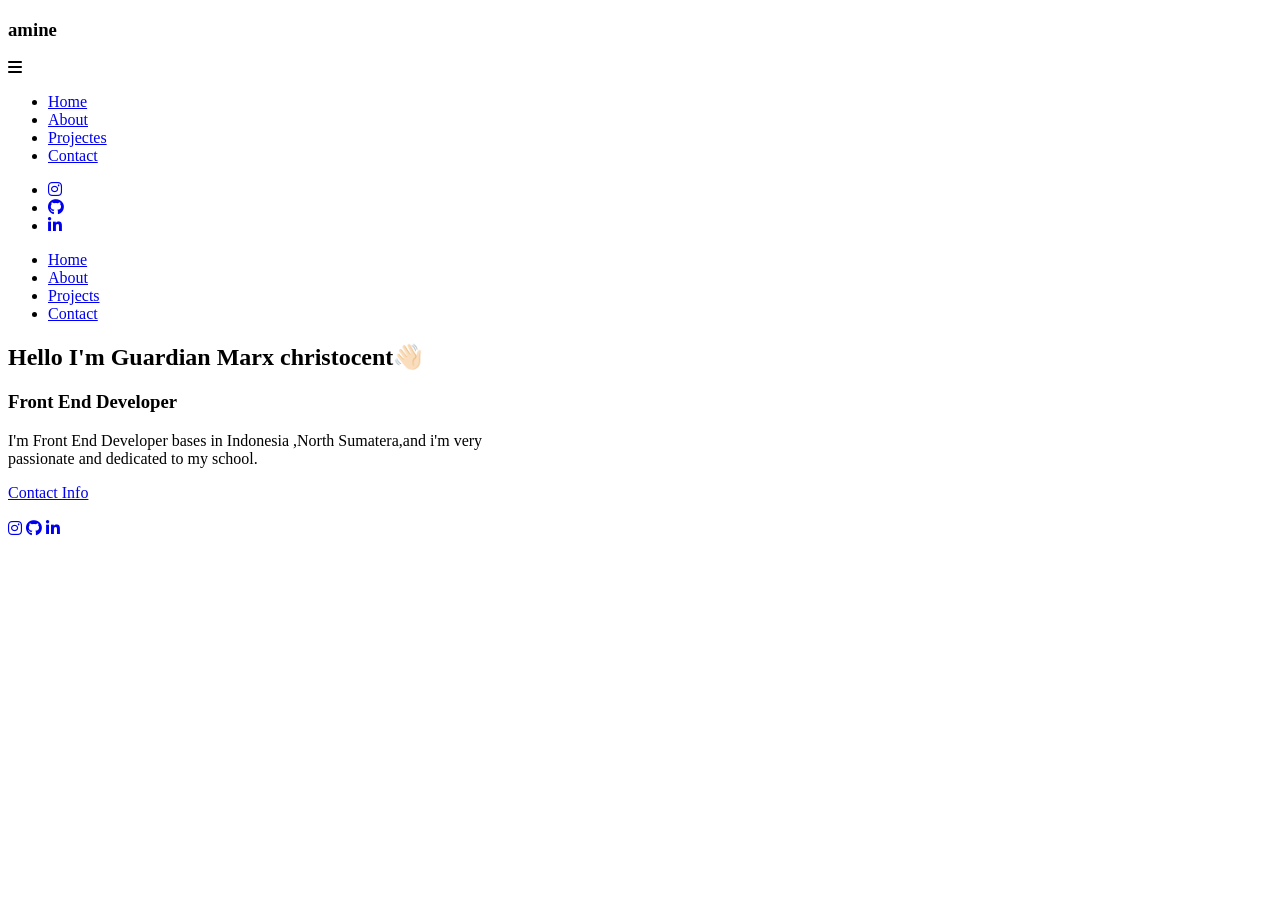
==== portofolio5/index.html @ 6de52ea8 "Modify index.html with new personal details Updated personal information and text content." ====
<!DOCTYPE html>
<html lang="en">
<head>
    <meta charset="UTF-8">
    <meta name="viewport" content="width=device-width, initial-scale=1.0">
    <title>Amine</title>
    <link rel="preconnect" href="https://fonts.googleapis.com">
    <link rel="preconnect" href="https://fonts.gstatic.com" crossorigin>
    <link href="https://fonts.googleapis.com/css2?family=Montserrat:ital,wght@0,100..900;1,100..900&family=Open+Sans:wght@300..800&family=Playfair+Display:wght@400..900&family=Raleway:ital,wght@0,100..900;1,100..900&family=Roboto+Mono:ital,wght@0,100..700;1,100..700&family=Roboto:ital,wght@0,100..900;1,100..900&family=Unbounded:wght@200..900&display=swap" rel="stylesheet">
    <link rel="stylesheet" href="https://cdnjs.cloudflare.com/ajax/libs/font-awesome/6.4.0/css/all.min.css">
    <link rel="stylesheet" href="style.css">
</head>
<body>
    <header>
        <div class="logo">
            <h3><span>a</span>mine</h3>
        </div>
        <div class="menu-toggle" id="menu-toggle">
           <i class="fa-solid fa-bars"></i>
        </div>

        <ul class="header-list">
            <li><a href="index.html" class="fade-link" data-link>Home</a></li>
            <li><a href="about.html" class="fade-link" data-link>About</a></li>
            <li><a href="project.html" class="fade-link" data-link>Projectes</a></li>
            <li><a href="contact.html" class="fade-link" data-link>Contact</a></li>
        </ul>
        <ul class="header-list-icon">
            <li><a href="#"><i class="fa-brands fa-instagram"></i></a></li>
            <li><a href="#"><i class="fa-brands fa-github"></i></a></li>
            <li><a href="#"><i class="fa-brands fa-linkedin-in"></i></a></li>
        </ul>
    </header>
    <div class="slide-menu" id="slide-menu">
       <ul>
          <li><a href="index.html">Home</a></li>
          <li><a href="about.html">About</a></li>
          <li><a href="project.html">Projects</a></li>
          <li><a href="contact.html">Contact</a></li>
       </ul>
    </div>
    <section class="home" id="home">
        <div class="home-text">
            <h2>Hello I'm Guardian Marx christocent👋🏻</h2>
            <h3>Front End Developer</h3>
            <p>I'm Front End Developer bases in Indonesia ,North Sumatera,and i'm very <br>
            passionate and dedicated to my school.</p>
            <div class="home-btn">
                <a href="#" class="btn">Contact Info</a>
            </div>
        </div>
        <div class="home-img">
            <img src="images/img2.png" alt="">
        </div>
    </section>
    <div class="socials-icon">
        <a href="#"><i class="fa-brands fa-instagram"></i></a>
        <a href="#"><i class="fa-brands fa-github"></i></a>
        <a href="#"><i class="fa-brands fa-linkedin-in"></i></a>
    </div>
    <script src="main.js"></script>
</body>

</html>
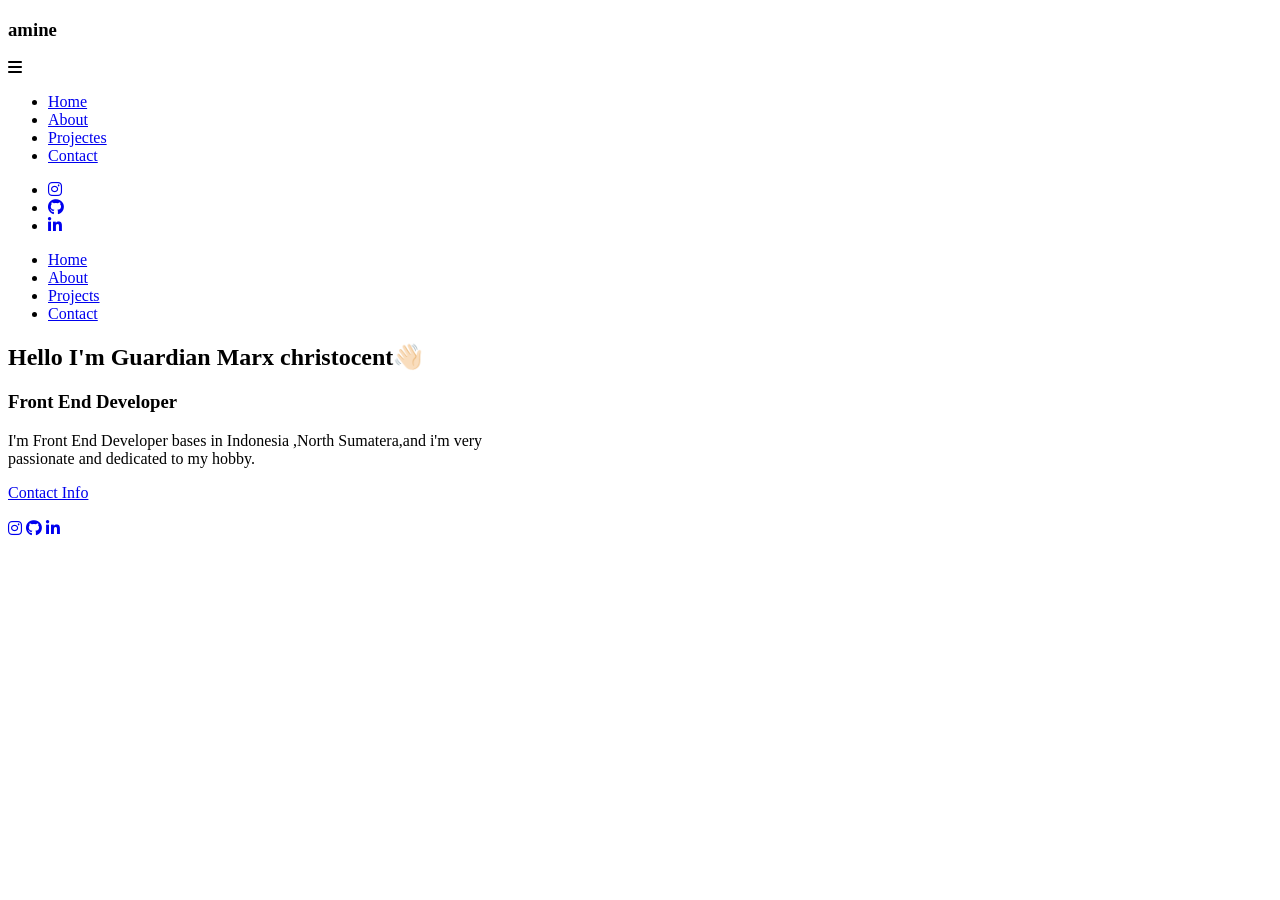
==== commit daae1380: "Revise content in index.html Updated personal description and corrected typos." ====
--- a/portofolio5/index.html
+++ b/portofolio5/index.html
@@ -44,7 +44,7 @@
             <h2>Hello I'm Guardian Marx christocent👋🏻</h2>
             <h3>Front End Developer</h3>
             <p>I'm Front End Developer bases in Indonesia ,North Sumatera,and i'm very <br>
-            passionate and dedicated to my school.</p>
+            passionate and dedicated to my hobby.</p>
             <div class="home-btn">
                 <a href="#" class="btn">Contact Info</a>
             </div>
@@ -62,3 +62,4 @@
 </body>
 
 </html>
+
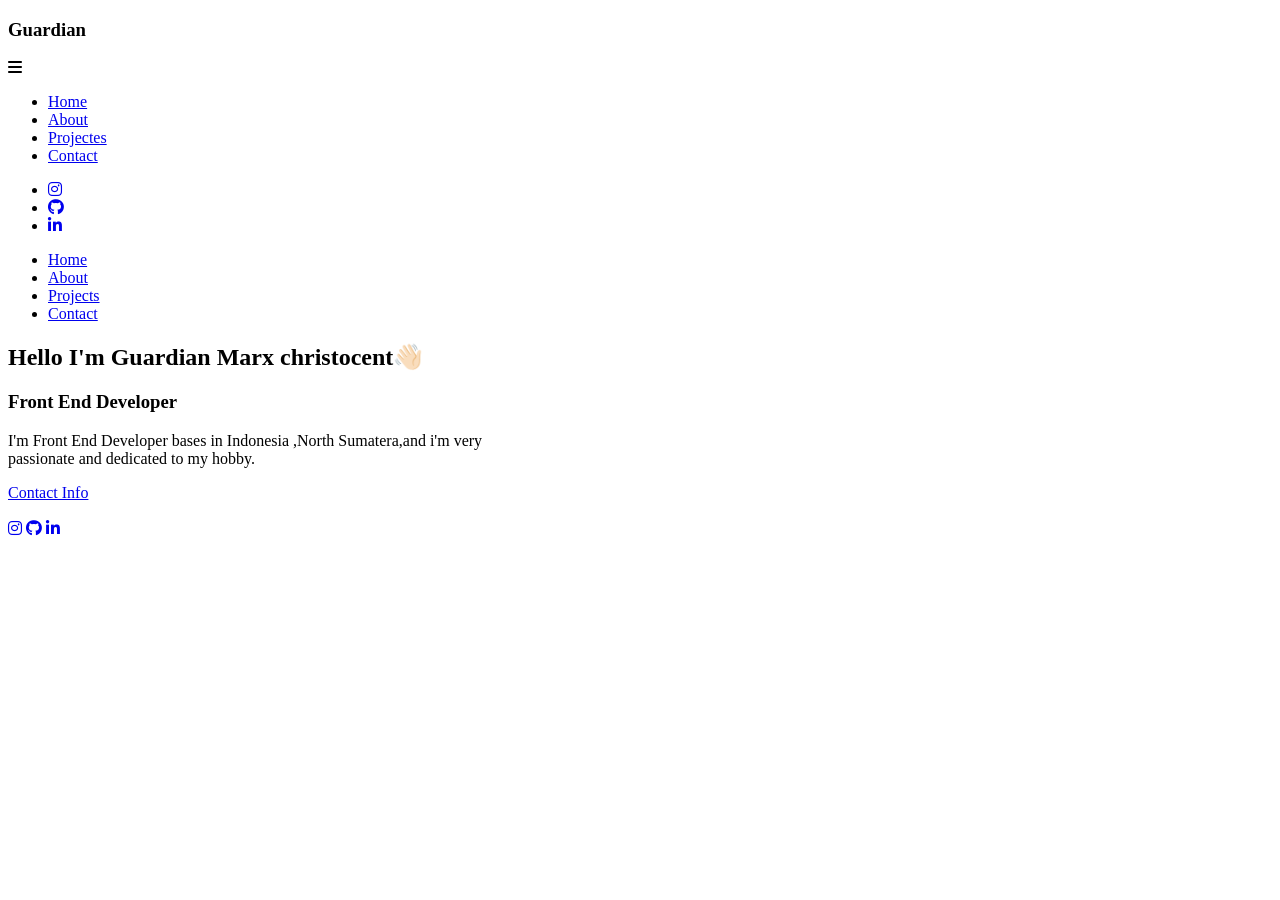
==== commit 5216a0b2: "Change title from 'Amine' to 'Guardian'" ====
--- a/portofolio5/index.html
+++ b/portofolio5/index.html
@@ -3,7 +3,7 @@
 <head>
     <meta charset="UTF-8">
     <meta name="viewport" content="width=device-width, initial-scale=1.0">
-    <title>Amine</title>
+    <title>Guardian</title>
     <link rel="preconnect" href="https://fonts.googleapis.com">
     <link rel="preconnect" href="https://fonts.gstatic.com" crossorigin>
     <link href="https://fonts.googleapis.com/css2?family=Montserrat:ital,wght@0,100..900;1,100..900&family=Open+Sans:wght@300..800&family=Playfair+Display:wght@400..900&family=Raleway:ital,wght@0,100..900;1,100..900&family=Roboto+Mono:ital,wght@0,100..700;1,100..700&family=Roboto:ital,wght@0,100..900;1,100..900&family=Unbounded:wght@200..900&display=swap" rel="stylesheet">
@@ -13,7 +13,7 @@
 <body>
     <header>
         <div class="logo">
-            <h3><span>a</span>mine</h3>
+            <h3><span>G</span>uardian</h3>
         </div>
         <div class="menu-toggle" id="menu-toggle">
            <i class="fa-solid fa-bars"></i>
@@ -63,3 +63,4 @@
 
 </html>
 
+
